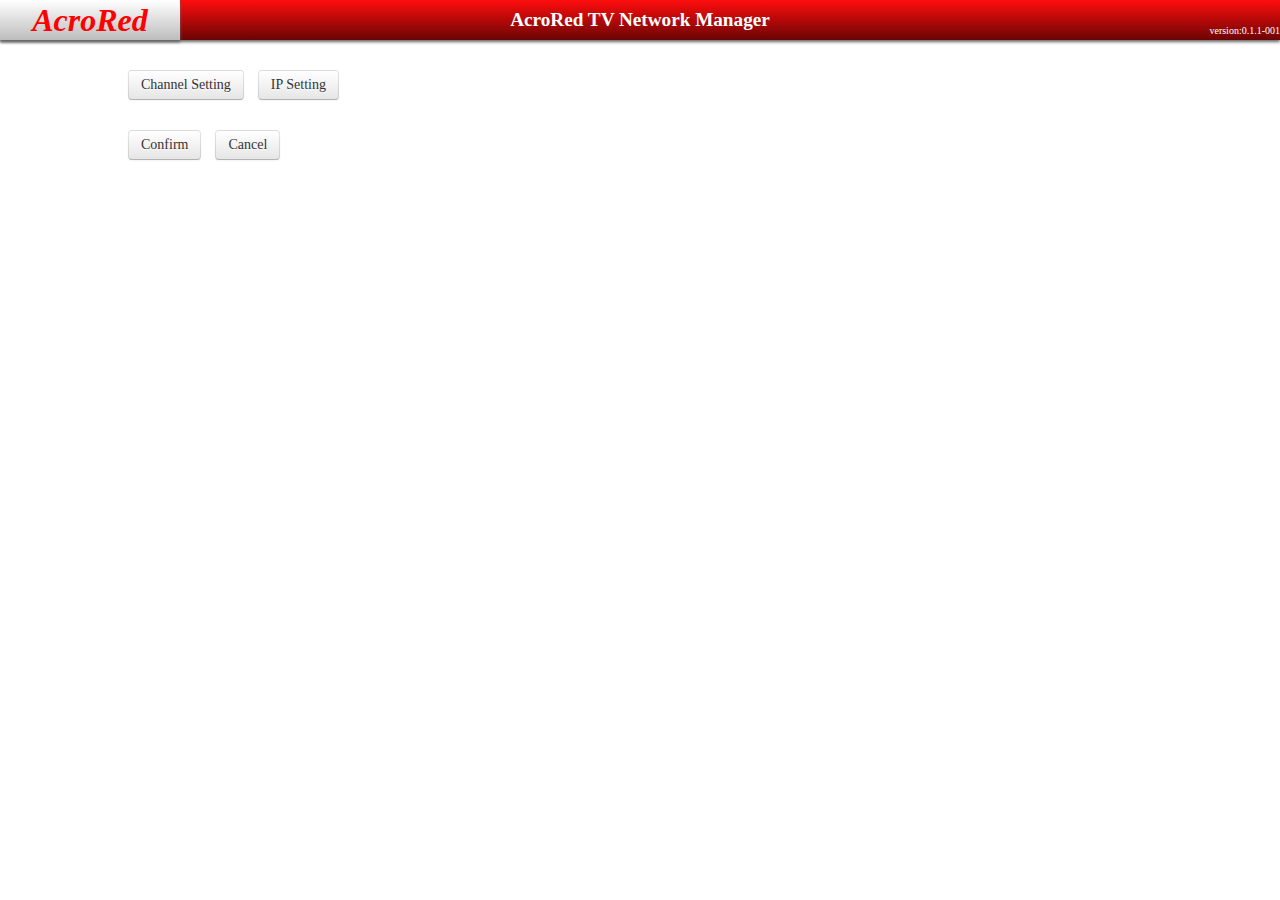
==== index.html @ 599c3fb5 "IP Setting，有LIST功能，尚未完成全部" ====
<!DOCTYPE html>
<!--
To change this license header, choose License Headers in Project Properties.
To change this template file, choose Tools | Templates
and open the template in the editor.
-->
<html>
    <head>
        <title>Relay Setting</title>
        <meta charset="UTF-8">
        <meta name="viewport" content="width=device-width, initial-scale=1.0">
        <script src="js/jquery-1.7.2.min.js"></script>
        <script src="js/jquery.blockUI.js"></script>
        <script src="js/relay_index.js"></script>
        <link href="css/index.css" rel="stylesheet">
    </head>
    <body>
        <div id="div_relay_create_control">                
            <div style="position: absolute; z-index:3; left: 0px; top:0px; width: 180px; height: 40px; font-style:italic; font-weight:900; font-size:xx-large; color:red; text-align:center; line-height:40px; background-image: linear-gradient( to bottom , #FFFFFF 0%, #BDBDBD 100%); box-shadow: #666 0px 2px 3px;">
                AcroRed
            </div>

            <div style=" position: absolute; z-index:2; left: 0px; top:0px; width: 100%; height: 40px; color: white; text-align:center; line-height:40px; font-size:larger; font-weight:600; background-image: linear-gradient( to bottom , #FF0D0D 0%, #6B0404 100%); box-shadow: #666 0px 2px 3px;">
                AcroRed TV Network Manager
            </div>

            <div style="position: absolute; left: 80%; top:25px; width: 20%; height: 10px; z-index:4; font-size:10px; color:white; text-align:right;">
                version:0.1.1-001
            </div> 
        </div>
        <div id="div_option">
            <a id="a_btn_channel_setting" href="#" class="btn-light">Channel Setting</a>
            <a id="a_btn_ip_setting" style="margin-left: 10px" href="#" class="btn-light">IP Setting</a>
        </div>
        <div id="div_relay_control">
            <div id="div_relay_table">
                <table id="table_relay" style="width:100%; position: relative">
                    <tr>
                        <th width="40%">Source</th>
                        <th width="40%">Destination</th>		
                        <th width="20%">Action</th>
                    </tr>               
                </table>
            </div>
            <div id="div_control_table">
                <label>Source : </label>
                <input id="Source"  style="height: 20px;width: 180px" class="inputs" value="" type="text">
                <label style="margin-left: 10px;">Port : </label>
                <input id="Port" style="height: 20px;width: 60px" class="inputs" value="" type="text">
                <label style="margin-left: 10px;">Channel Name : </label>
                <input id="ChannelName" style="height: 20px;width: 100px" class="inputs" value="" type="text">
                <a id="btn_create" style="margin-left: 10px" href="#" class="btn-light"  onclick="$('#h1_header').text('Channel 01'); hPlayer.play({ stream: 'http://192.168.94.205:8090/channel01'}); return false">Create</a>
                <a id="btn_refresh" style="position: absolute; right: 0" href="#" class="btn-light">Refresh</a>
            </div>
        </div>
        <div id="div_ip_control">
            <div id="div_ip_field">            
            </div>
            <div style="margin-top: 10px">
                <a id="btn_ip_confirm" href="#" class="btn-light">Confirm</a>
                <a style="margin-left: 10px" id="btn_ip_cancel" href="#" class="btn-light">Cancel</a>
            </div>
        </div>
        <script type="text/javascript">
            action_Relay = Relay.createNew();        
            action_Relay.getRelayList();
            init();
        </script>
    </body>
</html>
---- css/index.css ----
html, body{
    margin:0;
    padding:0;
    min-width: 1024px; /* this is the important part*/
}
#div_relay_create_control{position: relative;height: 50px;width: 100%;}
#div_option{margin: 20px auto; width: 1024px; height: 40px}
#div_relay_control{display: none; margin: 20px auto; width: 1024px}
#div_ip_control{margin: 20px auto; width: 1024px}
/*#div_relay_table{margin: 20px auto; width: 1024px}*/
/*#div_control_table{position: relative;margin: 20px auto; width: 1024px}*/
a {text-decoration: none;}
.btn-dark {
    display: inline-block;
    padding: 4px 12px;
    margin-bottom: 0;
    font-size: 14px;
    line-height: 20px;
    text-align: center;
    text-shadow: 0 1px 1px rgba(255, 255, 255, 0.75);
    vertical-align: middle;
    cursor: pointer;
    color: #ffffff;
    text-shadow: 0 -1px 0 rgba(0, 0, 0, 0.25);
    background-color: #363636;
    background-image: -moz-linear-gradient(top, #444444, #222222);
    background-image: -webkit-gradient(linear, 0 0, 0 100%, from(#444444), to(#222222));
    background-image: -webkit-linear-gradient(top, #444444, #222222);
    background-image: -o-linear-gradient(top, #444444, #222222);
    background-image: linear-gradient(to bottom, #444444, #222222);
    background-repeat: repeat-x;
    border-color: #222222 #222222 #000000;
    border-color: rgba(0, 0, 0, 0.1) rgba(0, 0, 0, 0.1) rgba(0, 0, 0, 0.25);
    filter: progid:DXImageTransform.Microsoft.gradient(startColorstr='#ff444444', endColorstr='#ff222222', GradientType=0);
    filter: progid:DXImageTransform.Microsoft.gradient(enabled=false);
    -webkit-border-radius: 4px;
    -moz-border-radius: 4px;
    border-radius: 4px;
    -webkit-box-shadow: inset 0 1px 0 rgba(255, 255, 255, 0.2), 0 1px 2px rgba(0, 0, 0, 0.05);
    -moz-box-shadow: inset 0 1px 0 rgba(255, 255, 255, 0.2), 0 1px 2px rgba(0, 0, 0, 0.05);
    box-shadow: inset 0 1px 0 rgba(255, 255, 255, 0.2), 0 1px 2px rgba(0, 0, 0, 0.05);
}
.btn-light {
    display: inline-block;
    padding: 4px 12px;
    margin-bottom: 0;
    font-size: 14px;
    line-height: 20px;
    color: #333333;
    text-align: center;
    text-shadow: 0 1px 1px rgba(255, 255, 255, 0.75);
    vertical-align: middle;
    cursor: pointer;
    background-color: #f5f5f5;
    background-image: -moz-linear-gradient(top, #ffffff, #e6e6e6);
    background-image: -webkit-gradient(linear, 0 0, 0 100%, from(#ffffff), to(#e6e6e6));
    background-image: -webkit-linear-gradient(top, #ffffff, #e6e6e6);
    background-image: -o-linear-gradient(top, #ffffff, #e6e6e6);
    background-image: linear-gradient(to bottom, #ffffff, #e6e6e6);
    background-repeat: repeat-x;
    border: 1px solid #cccccc;
    border-color: #e6e6e6 #e6e6e6 #bfbfbf;
    border-color: rgba(0, 0, 0, 0.1) rgba(0, 0, 0, 0.1) rgba(0, 0, 0, 0.25);
    border-bottom-color: #b3b3b3;
    -webkit-border-radius: 4px;
    -moz-border-radius: 4px;
    border-radius: 4px;
    filter: progid:DXImageTransform.Microsoft.gradient(startColorstr='#ffffffff', endColorstr='#ffe6e6e6', GradientType=0);
    filter: progid:DXImageTransform.Microsoft.gradient(enabled=false);
    -webkit-box-shadow: inset 0 1px 0 rgba(255, 255, 255, 0.2), 0 1px 2px rgba(0, 0, 0, 0.05);
    -moz-box-shadow: inset 0 1px 0 rgba(255, 255, 255, 0.2), 0 1px 2px rgba(0, 0, 0, 0.05);
    box-shadow: inset 0 1px 0 rgba(255, 255, 255, 0.2), 0 1px 2px rgba(0, 0, 0, 0.05);
}
input[type="text"]{    
    background-color: #ffffff;
    border: 1px solid #cccccc;
    -webkit-box-shadow: inset 0 1px 1px rgba(0, 0, 0, 0.075);
    -moz-box-shadow: inset 0 1px 1px rgba(0, 0, 0, 0.075);
    box-shadow: inset 0 1px 1px rgba(0, 0, 0, 0.075);
    -webkit-transition: border linear 0.2s, box-shadow linear 0.2s;
    -moz-transition: border linear 0.2s, box-shadow linear 0.2s;
    -o-transition: border linear 0.2s, box-shadow linear 0.2s;
    transition: border linear 0.2s, box-shadow linear 0.2s;
}
.iptext{width: 180px; height: 20px}
table, th, td {
    border: 1px solid black;
    border-collapse: collapse;
}
th, td {
    padding: 5px;
}
table tr:nth-child(even) {
    background-color: #eee;
}
table tr:nth-child(odd) {
   background-color:#fff;
}
@media screen and (-webkit-min-device-pixel-ratio:0) {  /*safari and chrome*/
    select {
        width:120px;
        height:30px;
        line-height:30px;
        background:#f4f4f4;
    } 
}
select::-moz-focus-inner { /*Remove button padding in FF*/ 
    border: 0;
    padding: 0;
}
@-moz-document url-prefix() { /* targets Firefox only */
    select {
        padding: 15px 0!important;
    }
}        
@media screen\0 { /* IE Hacks: targets IE 8, 9 and 10 */        
    select {
        height:30px;
        line-height:30px;
    }     
}
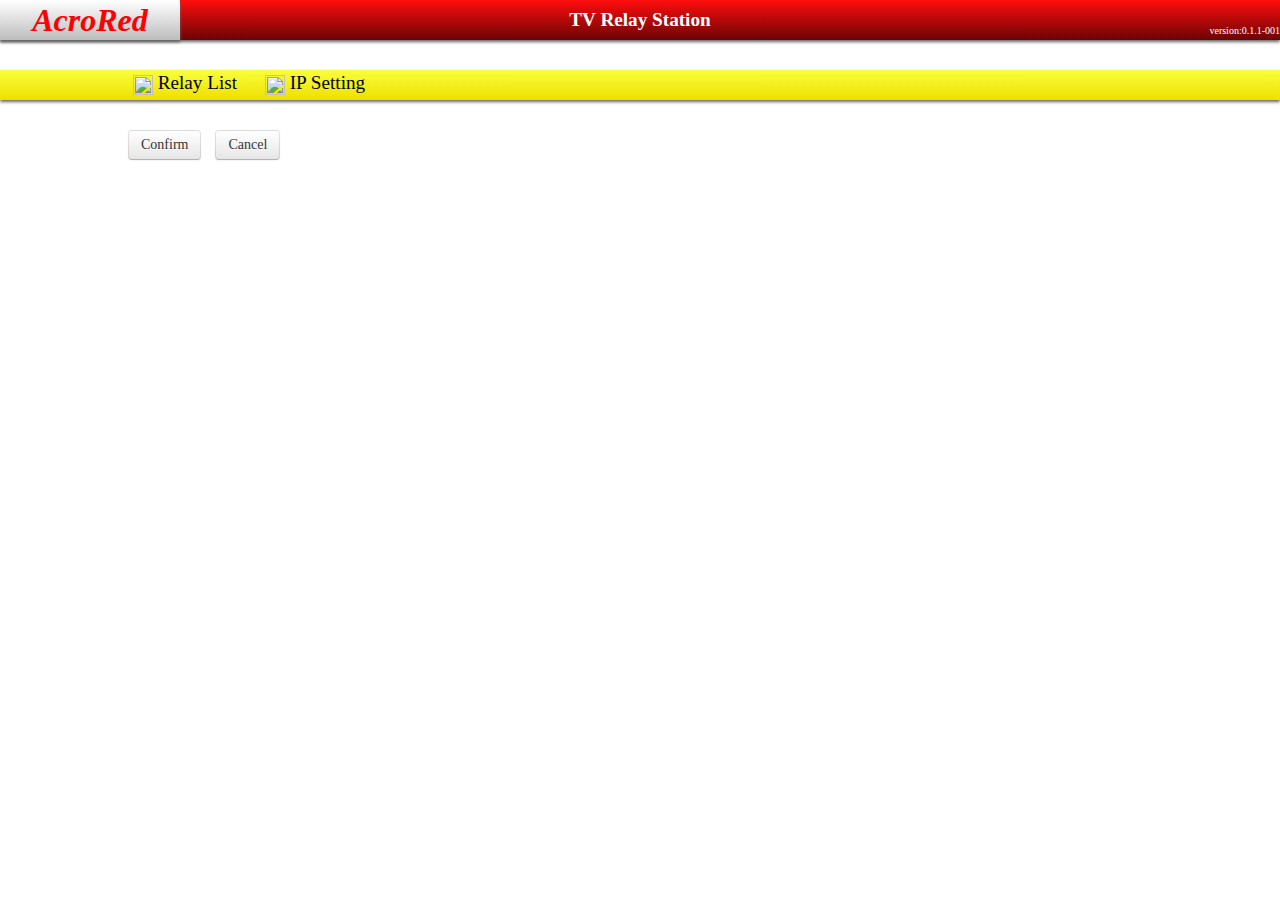
==== commit 386525af: "IP Setting，有LIST功能，設定功能" ====
--- a/index.html
+++ b/index.html
@@ -6,12 +6,13 @@
 -->
 <html>
     <head>
-        <title>Relay Setting</title>
+        <title>AcroRed TV Relay Station</title>
         <meta charset="UTF-8">
         <meta name="viewport" content="width=device-width, initial-scale=1.0">
         <script src="js/jquery-1.7.2.min.js"></script>
         <script src="js/jquery.blockUI.js"></script>
         <script src="js/relay_index.js"></script>
+        <script src="js/tvcloud.js"></script>
         <link href="css/index.css" rel="stylesheet">
     </head>
     <body>
@@ -21,24 +22,50 @@
             </div>
 
             <div style=" position: absolute; z-index:2; left: 0px; top:0px; width: 100%; height: 40px; color: white; text-align:center; line-height:40px; font-size:larger; font-weight:600; background-image: linear-gradient( to bottom , #FF0D0D 0%, #6B0404 100%); box-shadow: #666 0px 2px 3px;">
-                AcroRed TV Network Manager
+                TV Relay Station
             </div>
 
             <div style="position: absolute; left: 80%; top:25px; width: 20%; height: 10px; z-index:4; font-size:10px; color:white; text-align:right;">
                 version:0.1.1-001
             </div> 
+            
         </div>
-        <div id="div_option">
-            <a id="a_btn_channel_setting" href="#" class="btn-light">Channel Setting</a>
-            <a id="a_btn_ip_setting" style="margin-left: 10px" href="#" class="btn-light">IP Setting</a>
+        <div id="div_option" >
+            <div style="position: absolute; z-index:2; left: 0px; width: 100%; height: 30px; background-image: linear-gradient( to bottom , #F8FF3B 0%, #EFDF00 100%); box-shadow: #666 0px 2px 3px;">	
+            </div>
+            <div id="rl" style="position: absolute; z-index:2; left: 120px; width: 130px; height: 30px; text-align:center; line-height:25px; font-size: larger;" onmouseover="mouseon_b('rl');" onmouseout="mouseout_b('rl');">
+                <img src="img/list.jpg" height="20" width="20" align="center" /> Relay List
+            </div>             
+
+            <div id="ise" style="position: absolute; z-index:2; left: 250px; width: 130px; height: 30px; text-align:center; line-height:25px; font-size: larger;" onmouseover="mouseon_b('ise');" onmouseout="mouseout_b('ise');">
+                <img src="img/socket.png" height="20" width="20" align="center" /> IP Setting
+            </div>
+
+            <!--<div id="ss" style="position: absolute; z-index:2; left: 380px; width: 130px; height: 30px; text-align:center; line-height:25px; font-size: larger;" onmouseover="mouseon_b('ss');" onmouseout="mouseout_b('ss');">
+        	<img src="img/config.png" height="20" width="20" align="center" /> Sys. Setup
+            </div>
+    
+            <div id="per" style="position: absolute; z-index:2; left: 510px; width: 150px; height: 30px; text-align:center; line-height:25px; font-size: larger;" onmouseover="mouseon_b('per');" onmouseout="mouseout_b('per');">
+                <img src="img/performance.png" height="20" width="20" align="center" /> Performance
+            </div>
+
+            <div id="el" style="position: absolute; z-index:2; left: 660px; width: 130px; height: 30px; text-align:center; line-height:25px; font-size: larger;" onmouseover="mouseon_b('el');" onmouseout="mouseout_b('el');">
+                <img src="img/log.png" height="20" width="20" align="center" /> Event Log.
+            </div>
+
+            <div id="lo" style="position: absolute; z-index:2; left: 790px; width: 100px; height: 30px; text-align:center; line-height:25px; font-size: larger;" onmouseover="mouseon_b('lo');" onmouseout="mouseout_b('lo');">
+                <img src="img/logout-512.png" height="20" width="20" align="center" /> Logout
+            </div>-->                           
         </div>
         <div id="div_relay_control">
             <div id="div_relay_table">
-                <table id="table_relay" style="width:100%; position: relative">
+                <table id="table_relay" style="width: 100%">
                     <tr>
-                        <th width="40%">Source</th>
-                        <th width="40%">Destination</th>		
-                        <th width="20%">Action</th>
+                        <th width="3%"></th>
+                        <th width="35%">Source</th>
+                        <th width="35%">Destination</th>
+                        <th width="10%">Status</th>
+                        <th width="17%">Action</th>
                     </tr>               
                 </table>
             </div>
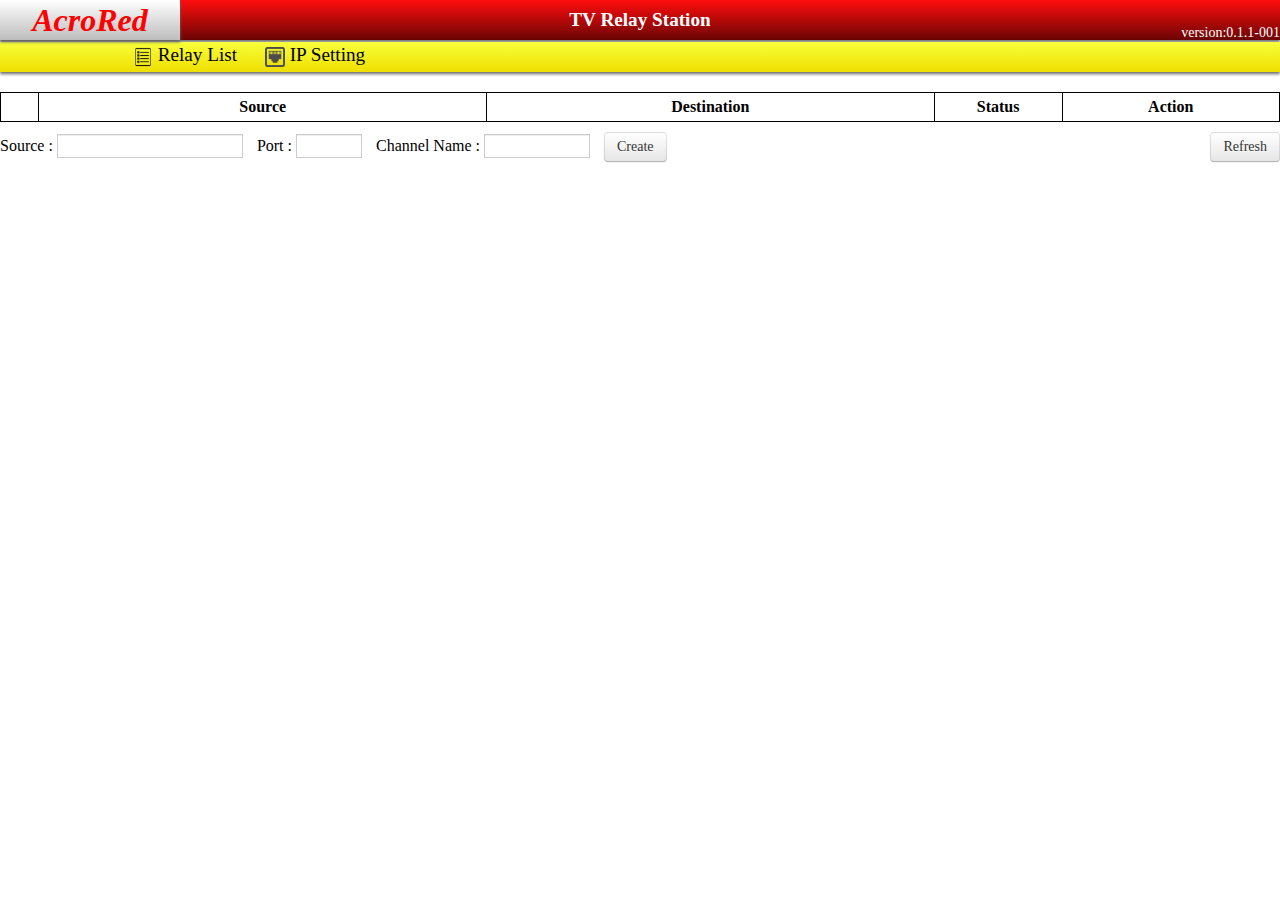
==== commit d105ed51: "IP Setting，List，修改功能完成" ====
--- a/index.html
+++ b/index.html
@@ -25,7 +25,7 @@
                 TV Relay Station
             </div>
 
-            <div style="position: absolute; left: 80%; top:25px; width: 20%; height: 10px; z-index:4; font-size:10px; color:white; text-align:right;">
+            <div style="position: absolute; left: 80%; top:25px; width: 20%; height: 10px; z-index:4; font-size:14px; color:white; text-align:right;">
                 version:0.1.1-001
             </div> 
             
--- a/css/index.css
+++ b/css/index.css
@@ -3,12 +3,12 @@
     padding:0;
     min-width: 1024px; /* this is the important part*/
 }
-#div_relay_create_control{position: relative;height: 50px;width: 100%;}
-#div_option{margin: 20px auto; width: 1024px; height: 40px}
-#div_relay_control{display: none; margin: 20px auto; width: 1024px}
-#div_ip_control{margin: 20px auto; width: 1024px}
-/*#div_relay_table{margin: 20px auto; width: 1024px}*/
-/*#div_control_table{position: relative;margin: 20px auto; width: 1024px}*/
+#div_relay_create_control{position: relative;height: 42px;width: 100%;}
+#div_option{position: relative;height: 50px;width: 100%;}
+#div_relay_control{position: relative; width: 100%}
+#div_ip_control{position: relative; width: 100%}
+/*#div_relay_table{margin: 20px auto;width: 1024px}*/
+#div_control_table{margin-top: 10px}
 a {text-decoration: none;}
 .btn-dark {
     display: inline-block;
@@ -119,3 +119,7 @@
         line-height:30px;
     }     
 }
+
+legend {
+  color:blue;
+}
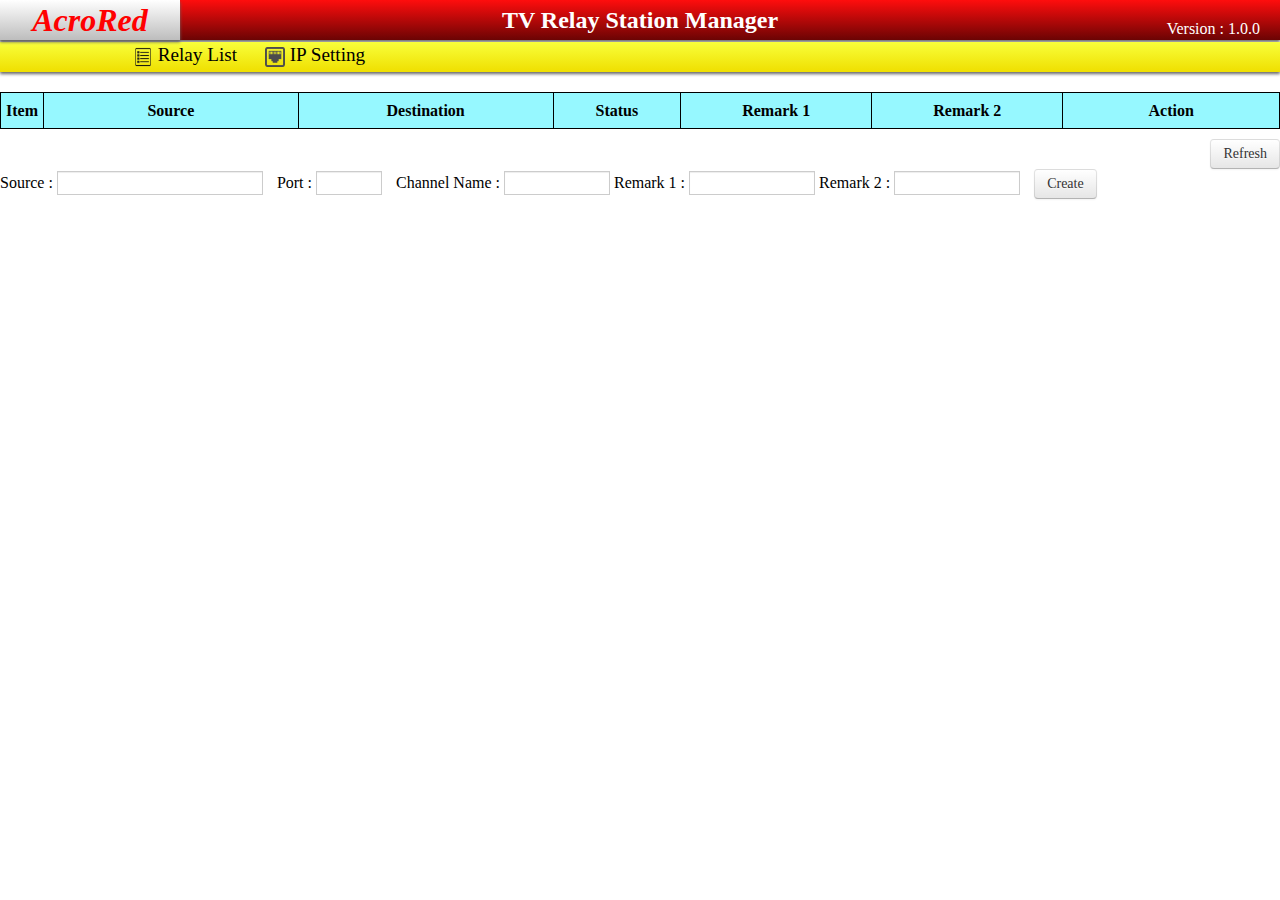
==== commit b4f2135e: "依照需求調整版面" ====
--- a/index.html
+++ b/index.html
@@ -21,12 +21,12 @@
                 AcroRed
             </div>
 
-            <div style=" position: absolute; z-index:2; left: 0px; top:0px; width: 100%; height: 40px; color: white; text-align:center; line-height:40px; font-size:larger; font-weight:600; background-image: linear-gradient( to bottom , #FF0D0D 0%, #6B0404 100%); box-shadow: #666 0px 2px 3px;">
-                TV Relay Station
+            <div style=" position: absolute; z-index:2; left: 0px; top:0px; width: 100%; height: 40px; color: white; text-align:center; line-height:40px; font-size:x-large; font-weight:600; background-image: linear-gradient( to bottom , #FF0D0D 0%, #6B0404 100%); box-shadow: #666 0px 2px 3px;">
+                TV Relay Station Manager
             </div>
 
-            <div style="position: absolute; left: 80%; top:25px; width: 20%; height: 10px; z-index:4; font-size:14px; color:white; text-align:right;">
-                version:0.1.1-001
+            <div style="position: absolute; right: 20px; top:20px;  height: 10px; z-index:4; font-size:16px; color:white; text-align:right;">
+                Version : 1.0.0
             </div> 
             
         </div>
@@ -61,23 +61,35 @@
             <div id="div_relay_table">
                 <table id="table_relay" style="width: 100%">
                     <tr>
-                        <th width="3%"></th>
-                        <th width="35%">Source</th>
-                        <th width="35%">Destination</th>
+                        <th width="3%">Item</th>                        
+                        <th width="20%">Source</th>
+                        <th width="20%">Destination</th>
                         <th width="10%">Status</th>
+                        <th width="15%">Remark 1</th>
+                        <th width="15%">Remark 2</th>                        
                         <th width="17%">Action</th>
                     </tr>               
                 </table>
             </div>
-            <div id="div_control_table">
+            <div id="div_control_table" style="position: relative">  
+                <div style="position: relative;margin-top: 10px" >
+                    <div style="position: absolute; right: 0px">
+                        <a id="btn_refresh"  href="#" class="btn-light">Refresh</a>
+                    </div>
+                <div style="position: absolute; margin-top: 30px">
                 <label>Source : </label>
-                <input id="Source"  style="height: 20px;width: 180px" class="inputs" value="" type="text">
+                <input id="Source"  style="height: 20px;width: 200px" class="inputs" value="" type="text">
                 <label style="margin-left: 10px;">Port : </label>
                 <input id="Port" style="height: 20px;width: 60px" class="inputs" value="" type="text">
                 <label style="margin-left: 10px;">Channel Name : </label>
                 <input id="ChannelName" style="height: 20px;width: 100px" class="inputs" value="" type="text">
+                <label>Remark 1 : </label>
+                <input id="Remark1"  style="height: 20px;width: 120px" class="inputs" value="" type="text">
+                <label>Remark 2 : </label>
+                <input id="Remark2"  style="height: 20px;width: 120px" class="inputs" value="" type="text">
                 <a id="btn_create" style="margin-left: 10px" href="#" class="btn-light"  onclick="$('#h1_header').text('Channel 01'); hPlayer.play({ stream: 'http://192.168.94.205:8090/channel01'}); return false">Create</a>
-                <a id="btn_refresh" style="position: absolute; right: 0" href="#" class="btn-light">Refresh</a>
+                </div>
+                </div>
             </div>
         </div>
         <div id="div_ip_control">
--- a/css/index.css
+++ b/css/index.css
@@ -87,13 +87,20 @@
     border: 1px solid black;
     border-collapse: collapse;
 }
-th, td {
+th{    
+     background: #96f8ff;
+    font-weight:bolder;
+    height: 25px;
+}
+th, td {    
+   
+    font-family:"Times New Roman";
     padding: 5px;
 }
-table tr:nth-child(even) {
+table tr:nth-child(odd) {
     background-color: #eee;
 }
-table tr:nth-child(odd) {
+table tr:nth-child(even) {
    background-color:#fff;
 }
 @media screen and (-webkit-min-device-pixel-ratio:0) {  /*safari and chrome*/
@@ -121,5 +128,9 @@
 }
 
 legend {
-  color:blue;
+    color:blue;
 }
+
+.div_fieldcontent{
+    margin-left: 40px
+}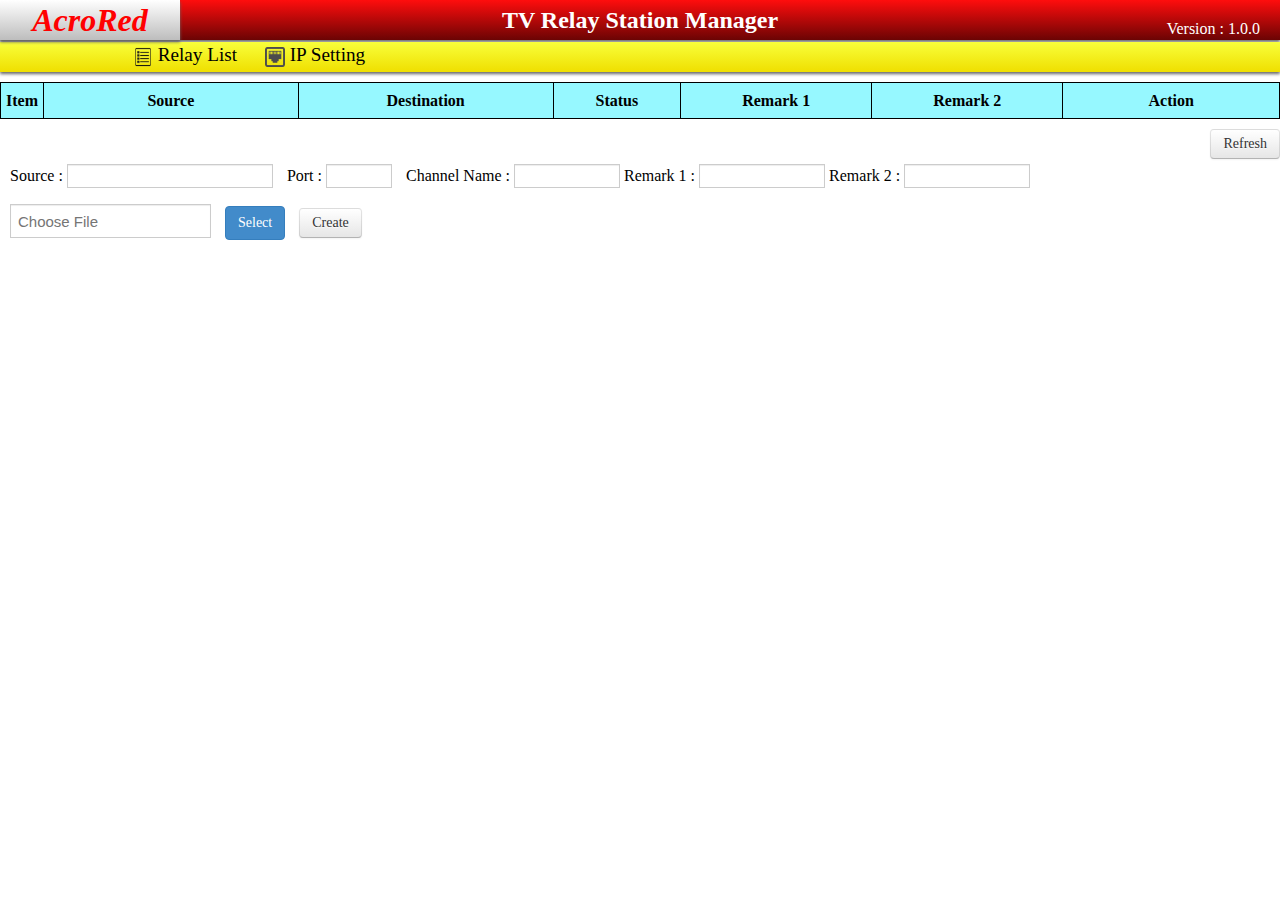
==== commit 8b10af86: "大量建置，剛開始撰寫" ====
--- a/index.html
+++ b/index.html
@@ -11,33 +11,36 @@
         <meta name="viewport" content="width=device-width, initial-scale=1.0">
         <script src="js/jquery-1.7.2.min.js"></script>
         <script src="js/jquery.blockUI.js"></script>
-        <script src="js/relay_index.js"></script>
+        <script src="js/Structure.js"></script>
+        <script src="js/RelayAjax.js"></script>
+        <script src="js/HtmlCreate.js"></script>
+        <script src="js/RelayUI.js"></script>
         <script src="js/tvcloud.js"></script>
         <link href="css/index.css" rel="stylesheet">
     </head>
     <body>
         <div id="div_relay_create_control">                
-            <div style="position: absolute; z-index:3; left: 0px; top:0px; width: 180px; height: 40px; font-style:italic; font-weight:900; font-size:xx-large; color:red; text-align:center; line-height:40px; background-image: linear-gradient( to bottom , #FFFFFF 0%, #BDBDBD 100%); box-shadow: #666 0px 2px 3px;">
+            <div class="Logo">
                 AcroRed
             </div>
 
-            <div style=" position: absolute; z-index:2; left: 0px; top:0px; width: 100%; height: 40px; color: white; text-align:center; line-height:40px; font-size:x-large; font-weight:600; background-image: linear-gradient( to bottom , #FF0D0D 0%, #6B0404 100%); box-shadow: #666 0px 2px 3px;">
+            <div class="Header">
                 TV Relay Station Manager
             </div>
 
-            <div style="position: absolute; right: 20px; top:20px;  height: 10px; z-index:4; font-size:16px; color:white; text-align:right;">
+            <div class="Version">
                 Version : 1.0.0
             </div> 
             
         </div>
         <div id="div_option" >
-            <div style="position: absolute; z-index:2; left: 0px; width: 100%; height: 30px; background-image: linear-gradient( to bottom , #F8FF3B 0%, #EFDF00 100%); box-shadow: #666 0px 2px 3px;">	
+            <div class="OptionBar">	
             </div>
-            <div id="rl" style="position: absolute; z-index:2; left: 120px; width: 130px; height: 30px; text-align:center; line-height:25px; font-size: larger;" onmouseover="mouseon_b('rl');" onmouseout="mouseout_b('rl');">
+            <div id="rl" onmouseover="mouseon_b('rl');" onmouseout="mouseout_b('rl');">
                 <img src="img/list.jpg" height="20" width="20" align="center" /> Relay List
             </div>             
 
-            <div id="ise" style="position: absolute; z-index:2; left: 250px; width: 130px; height: 30px; text-align:center; line-height:25px; font-size: larger;" onmouseover="mouseon_b('ise');" onmouseout="mouseout_b('ise');">
+            <div id="ise" onmouseover="mouseon_b('ise');" onmouseout="mouseout_b('ise');">
                 <img src="img/socket.png" height="20" width="20" align="center" /> IP Setting
             </div>
 
@@ -71,24 +74,32 @@
                     </tr>               
                 </table>
             </div>
-            <div id="div_control_table" style="position: relative">  
-                <div style="position: relative;margin-top: 10px" >
+            <div id="div_control_table">  
+                <div style="position: relative;top: 10px" >
                     <div style="position: absolute; right: 0px">
                         <a id="btn_refresh"  href="#" class="btn-light">Refresh</a>
                     </div>
-                <div style="position: absolute; margin-top: 30px">
-                <label>Source : </label>
-                <input id="Source"  style="height: 20px;width: 200px" class="inputs" value="" type="text">
-                <label style="margin-left: 10px;">Port : </label>
-                <input id="Port" style="height: 20px;width: 60px" class="inputs" value="" type="text">
-                <label style="margin-left: 10px;">Channel Name : </label>
-                <input id="ChannelName" style="height: 20px;width: 100px" class="inputs" value="" type="text">
-                <label>Remark 1 : </label>
-                <input id="Remark1"  style="height: 20px;width: 120px" class="inputs" value="" type="text">
-                <label>Remark 2 : </label>
-                <input id="Remark2"  style="height: 20px;width: 120px" class="inputs" value="" type="text">
-                <a id="btn_create" style="margin-left: 10px" href="#" class="btn-light"  onclick="$('#h1_header').text('Channel 01'); hPlayer.play({ stream: 'http://192.168.94.205:8090/channel01'}); return false">Create</a>
-                </div>
+                    <div style="position: absolute;left: 10px; top: 35px">
+                        <label>Source : </label>
+                        <input id="Source"  style="height: 20px;width: 200px" class="inputs" value="" type="text">
+                        <label style="margin-left: 10px;">Port : </label>
+                        <input id="Port" style="height: 20px;width: 60px" class="inputs" value="" type="text">
+                        <label style="margin-left: 10px;">Channel Name : </label>
+                        <input id="ChannelName" style="height: 20px;width: 100px" class="inputs" value="" type="text">
+                        <label>Remark 1 : </label>
+                        <input id="Remark1"  style="height: 20px;width: 120px" class="inputs" value="" type="text">
+                        <label>Remark 2 : </label>
+                        <input id="Remark2"  style="height: 20px;width: 120px" class="inputs" value="" type="text">                                              
+                    </div>
+                    <div style="position: absolute;left:10px; top: 75px">
+                        <input id="uploadFile" type="text" disabled="disabled" placeholder="Choose File">
+                        <div class="file-upload btn btn-primary" style="margin-left: 10px">    
+                            <span>Select</span>
+                            <br>
+                            <input id="file_test" accept=".csv" type="file" class="upload" />
+                        </div>
+                        <a id="btn_mass_create" style="margin-left: 10px" href="#" class="btn-light">Create</a>
+                    </div>
                 </div>
             </div>
         </div>
@@ -100,9 +111,10 @@
                 <a style="margin-left: 10px" id="btn_ip_cancel" href="#" class="btn-light">Cancel</a>
             </div>
         </div>
-        <script type="text/javascript">
-            action_Relay = Relay.createNew();        
-            action_Relay.getRelayList();
+        <div id="modal_update_progress_content">
+            
+        </div>
+        <script type="text/javascript">            
             init();
         </script>
     </body>
--- a/css/index.css
+++ b/css/index.css
@@ -3,12 +3,82 @@
     padding:0;
     min-width: 1024px; /* this is the important part*/
 }
+div.Logo{
+    position: absolute; 
+    z-index:3; 
+    left: 0px; 
+    top:0px; 
+    width: 180px; 
+    height: 40px; 
+    font-style:italic; 
+    font-weight:900; 
+    font-size:xx-large; 
+    color:red; 
+    text-align:center; 
+    line-height:40px; 
+    background-image: linear-gradient( to bottom , #FFFFFF 0%, #BDBDBD 100%); 
+    box-shadow: #666 0px 2px 3px;
+}
+div.Header{
+    position: absolute; 
+    z-index:2; 
+    left: 0px; 
+    top:0px; 
+    width: 100%; 
+    height: 40px; 
+    color: white; 
+    text-align:center; 
+    line-height:40px; 
+    font-size:x-large; 
+    font-weight:600; 
+    background-image: linear-gradient( to bottom , #FF0D0D 0%, #6B0404 100%); 
+    box-shadow: #666 0px 2px 3px;
+}
+div.Version{
+    position: absolute; 
+    right: 20px; 
+    top:20px;  
+    height: 10px; 
+    z-index:4; 
+    font-size:16px; 
+    color:white; 
+    text-align:right;
+}
+div.OptionBar{
+    position: absolute; 
+    z-index:2; 
+    left: 0px; 
+    width: 100%; 
+    height: 30px; 
+    background-image: linear-gradient( to bottom , #F8FF3B 0%, #EFDF00 100%);
+    box-shadow: #666 0px 2px 3px;
+}
+div#rl{
+    position: absolute; 
+    z-index:2; 
+    left: 120px; 
+    width: 130px; 
+    height: 30px; 
+    text-align:center; 
+    line-height:25px; 
+    font-size: larger;    
+}
+div#ise{
+    position: absolute; 
+    z-index:2; 
+    left: 250px; 
+    width: 130px; 
+    height: 30px; 
+    text-align:center; 
+    line-height:25px; 
+    font-size: larger;
+}
 #div_relay_create_control{position: relative;height: 42px;width: 100%;}
-#div_option{position: relative;height: 50px;width: 100%;}
+#div_option{position: relative;height: 40px;width: 100%;}
 #div_relay_control{position: relative; width: 100%}
 #div_ip_control{position: relative; width: 100%}
 /*#div_relay_table{margin: 20px auto;width: 1024px}*/
-#div_control_table{margin-top: 10px}
+/*#div_control_table{margin-top: 10px}*/
 a {text-decoration: none;}
 .btn-dark {
     display: inline-block;
@@ -133,4 +203,65 @@
 
 .div_fieldcontent{
     margin-left: 40px
+}
+
+.file-upload {
+    position: relative;
+    overflow: hidden;
+}
+.file-upload input.upload {
+    position: absolute;
+    top: 0;
+    right: 0;
+    margin: 0;
+    padding: 0;
+    font-size: 20px;
+    height: 30px;
+    cursor: pointer;
+    opacity: 0;
+    filter: alpha(opacity=0);
+}
+.btn 
+{
+display: inline-block;
+margin-bottom: 0;
+font-weight: normal;
+text-align: center;
+vertical-align: middle;
+cursor: pointer;
+background-image: none;
+border: 1px solid transparent;
+white-space: nowrap;
+padding: 6px 12px;
+font-size: 14px;
+line-height: 1.42857143;
+border-radius: 4px;
+-webkit-user-select: none;
+-moz-user-select: none;
+-ms-user-select: none;
+user-select: none;
+}
+.btn-primary {
+color: #fff;
+background-color: #428bca;
+border-color: #357ebd;
+}
+
+#uploadFile{
+    font-size: 15px; 
+    width: 195px;
+    height: 30px
+}
+
+input::-webkit-input-placeholder {
+    padding-left: 5px;
+}
+input::-moz-placeholder {
+    padding-left: 5px;
+}
+input:-moz-placeholder {   /* Older versions of Firefox */
+    padding-left: 5px;
+}
+input:-ms-input-placeholder { 
+    padding-left: 5px;
 }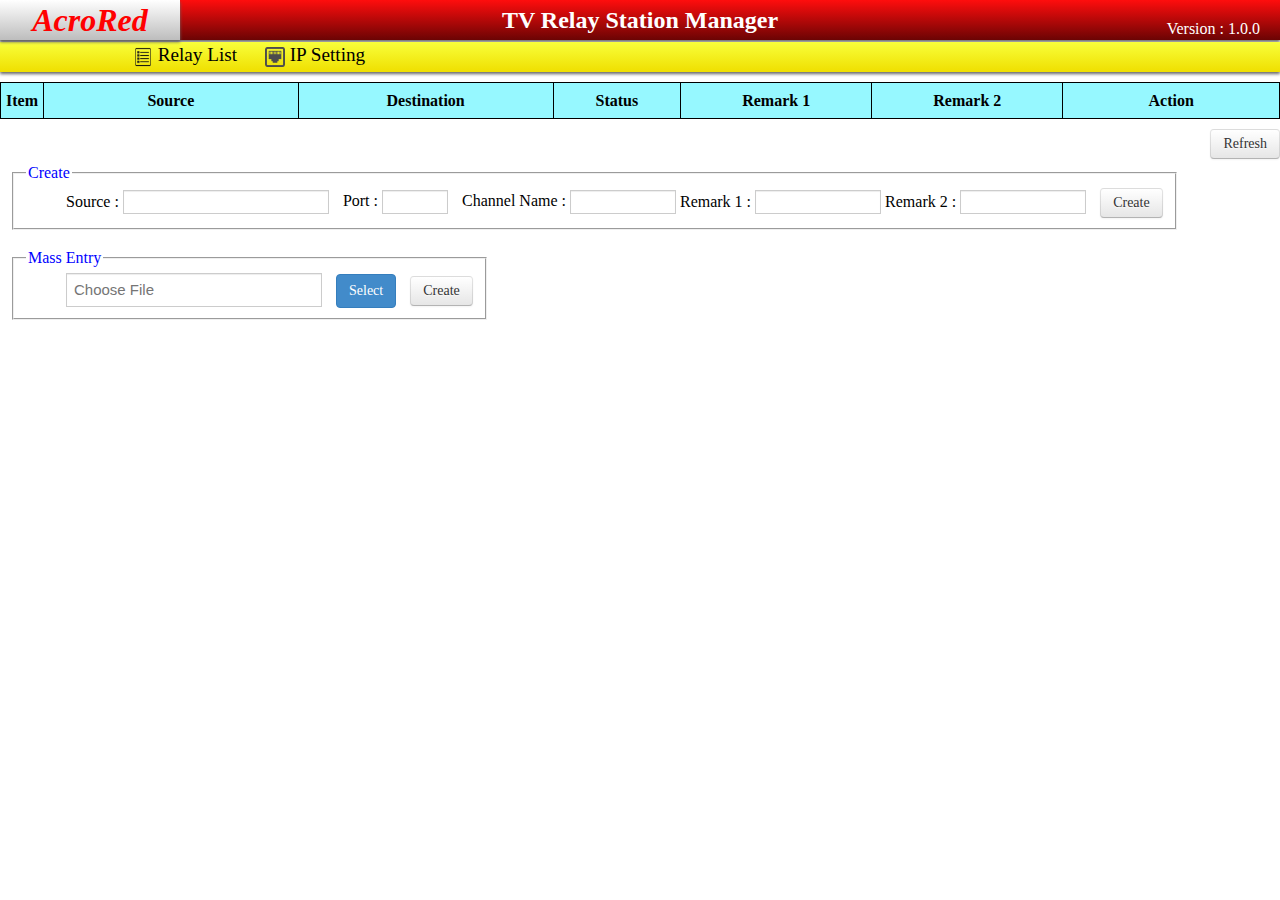
==== commit 97c9b18e: "大量建置，尚未完成，備份(2014.10.06)" ====
--- a/index.html
+++ b/index.html
@@ -9,14 +9,19 @@
         <title>AcroRed TV Relay Station</title>
         <meta charset="UTF-8">
         <meta name="viewport" content="width=device-width, initial-scale=1.0">
-        <script src="js/jquery-1.7.2.min.js"></script>
-        <script src="js/jquery.blockUI.js"></script>
-        <script src="js/Structure.js"></script>
-        <script src="js/RelayAjax.js"></script>
-        <script src="js/HtmlCreate.js"></script>
-        <script src="js/RelayUI.js"></script>
-        <script src="js/tvcloud.js"></script>
-        <link href="css/index.css" rel="stylesheet">
+        <script type='text/javascript' src="js/jquery-1.7.2.min.js"></script>
+        <script type='text/javascript' src='js/jquery-ui-1.11.1.min.js'></script>
+        <script type='text/javascript' src="js/jquery.simplemodal.js"></script>
+        <script type='text/javascript' src="js/jquery.blockUI.js"></script>
+        <script type='text/javascript' src="js/tvcloud.js"></script>
+        <script type='text/javascript' src="js/Structure.js"></script>
+        <script type='text/javascript' src="js/RelayAjax.js"></script>
+        <script type='text/javascript' src="js/HtmlCreate.js"></script>        
+        <script type='text/javascript' src="js/RelayUI.js"></script>        
+        <link type='text/css' href="css/index.css" rel="stylesheet">
+        <link type='text/css' href='css/jquery-ui.min.css' rel='stylesheet'/>
+        <link type='text/css' href='css/jquery-ui.structure.min.css' rel='stylesheet'/>
+        <link type='text/css' href='css/jquery-ui.theme.min.css' rel='stylesheet'/>
     </head>
     <body>
         <div id="div_relay_create_control">                
@@ -80,25 +85,36 @@
                         <a id="btn_refresh"  href="#" class="btn-light">Refresh</a>
                     </div>
                     <div style="position: absolute;left: 10px; top: 35px">
-                        <label>Source : </label>
-                        <input id="Source"  style="height: 20px;width: 200px" class="inputs" value="" type="text">
-                        <label style="margin-left: 10px;">Port : </label>
-                        <input id="Port" style="height: 20px;width: 60px" class="inputs" value="" type="text">
-                        <label style="margin-left: 10px;">Channel Name : </label>
-                        <input id="ChannelName" style="height: 20px;width: 100px" class="inputs" value="" type="text">
-                        <label>Remark 1 : </label>
-                        <input id="Remark1"  style="height: 20px;width: 120px" class="inputs" value="" type="text">
-                        <label>Remark 2 : </label>
-                        <input id="Remark2"  style="height: 20px;width: 120px" class="inputs" value="" type="text">                                              
+                        <fieldset>
+                            <legend>Create</legend>
+                            <div class="div_fieldcontent">
+                                <label>Source : </label>
+                                <input id="Source"  style="height: 20px;width: 200px" class="inputs" value="" type="text">
+                                <label style="margin-left: 10px;">Port : </label>
+                                <input id="Port" style="height: 20px;width: 60px" class="inputs" value="" type="text">
+                                <label style="margin-left: 10px;">Channel Name : </label>
+                                <input id="ChannelName" style="height: 20px;width: 100px" class="inputs" value="" type="text">
+                                <label>Remark 1 : </label>
+                                <input id="Remark1"  style="height: 20px;width: 120px" class="inputs" value="" type="text">
+                                <label>Remark 2 : </label>
+                                <input id="Remark2"  style="height: 20px;width: 120px" class="inputs" value="" type="text">
+                                <a id="btn_create" style="margin-left: 10px" href="#" class="btn-light">Create</a>
+                            </div>
+                        </fieldset>
                     </div>
-                    <div style="position: absolute;left:10px; top: 75px">
-                        <input id="uploadFile" type="text" disabled="disabled" placeholder="Choose File">
-                        <div class="file-upload btn btn-primary" style="margin-left: 10px">    
-                            <span>Select</span>
-                            <br>
-                            <input id="file_test" accept=".csv" type="file" class="upload" />
-                        </div>
-                        <a id="btn_mass_create" style="margin-left: 10px" href="#" class="btn-light">Create</a>
+                    <div style="position: absolute;left:10px; top: 120px">
+                        <fieldset>
+                            <legend>Mass Entry</legend>
+                            <div class="div_fieldcontent">
+                                <input id="uploadFile" type="text" disabled="disabled" placeholder="Choose File">
+                                <div class="file-upload btn btn-primary" style="margin-left: 10px">    
+                                    <span>Select</span>
+                                    <br>
+                                    <input id="file_mass_create" accept=".csv" type="file" class="upload" />
+                                </div>
+                                <a id="btn_mass_create" style="margin-left: 10px" href="#" class="btn-light">Create</a>
+                            </div>
+                        </fieldset>
                     </div>
                 </div>
             </div>
@@ -112,10 +128,28 @@
             </div>
         </div>
         <div id="modal_update_progress_content">
-            
+            <h3>Mass Entry</h3>
+            <div style="position: relative;top:5px;color: white">Progress : <div id="progressbar">
+                    <div class="progress-label"></div>                
+                </div>               
+            </div>
+            <div>
+                <div class="scrollit">
+                    <table  style="position: relative;top:20px;color: white">
+                        <tr>
+                            <th style="height: 15px" width="3%">Item</th>                        
+                            <th style="height: 15px" width="5%">Row</th>
+                            <th style="height: 15px" width="95%">Fail Result</th>                        
+                        </tr>      
+                    </table>
+                </div>
+            </div>
+            <div style="position: absolute;right: 10px;bottom: 10px">
+                <a id="closedialog" href="#" class="btn-light">Close</a>
+            </div>
         </div>
         <script type="text/javascript">            
-            init();
+            main();
         </script>
     </body>
 </html>
--- a/css/index.css
+++ b/css/index.css
@@ -249,7 +249,7 @@
 
 #uploadFile{
     font-size: 15px; 
-    width: 195px;
+    width: 250px;
     height: 30px
 }
 
@@ -264,4 +264,39 @@
 }
 input:-ms-input-placeholder { 
     padding-left: 5px;
+}
+
+#modal_update_progress_content {display:none;}
+
+/* Overlay */
+#simplemodal-overlay {background-color:#000;}
+
+/* Container */
+#simplemodal-container {height:400px; width:560px; color:#bbb; background-color:#333; border:4px solid #444; padding:12px;}
+#simplemodal-container .simplemodal-data {padding:8px;}
+/*#simplemodal-container a.modalCloseImg {background:url(../img/basic/x.png) no-repeat; width:25px; height:29px; display:inline; z-index:3200; position:absolute; top:-15px; right:-16px; cursor:pointer;}*/
+#simplemodal-container h3 {color:#84b8d9;}
+
+#progressbar
+{
+    position:absolute;
+    left: 100px;
+    width:400px; 
+    height: 25px;
+    top: -5px;
+}
+
+.progress-label 
+{
+    position: absolute;    
+    top: 2px;
+    font-weight: bold;
+    text-shadow: 1px 1px 0 #fff;
+    text-align: center;
+    width:400px;
+}
+
+.scrollit {
+    overflow:auto;
+    height:100px;
 }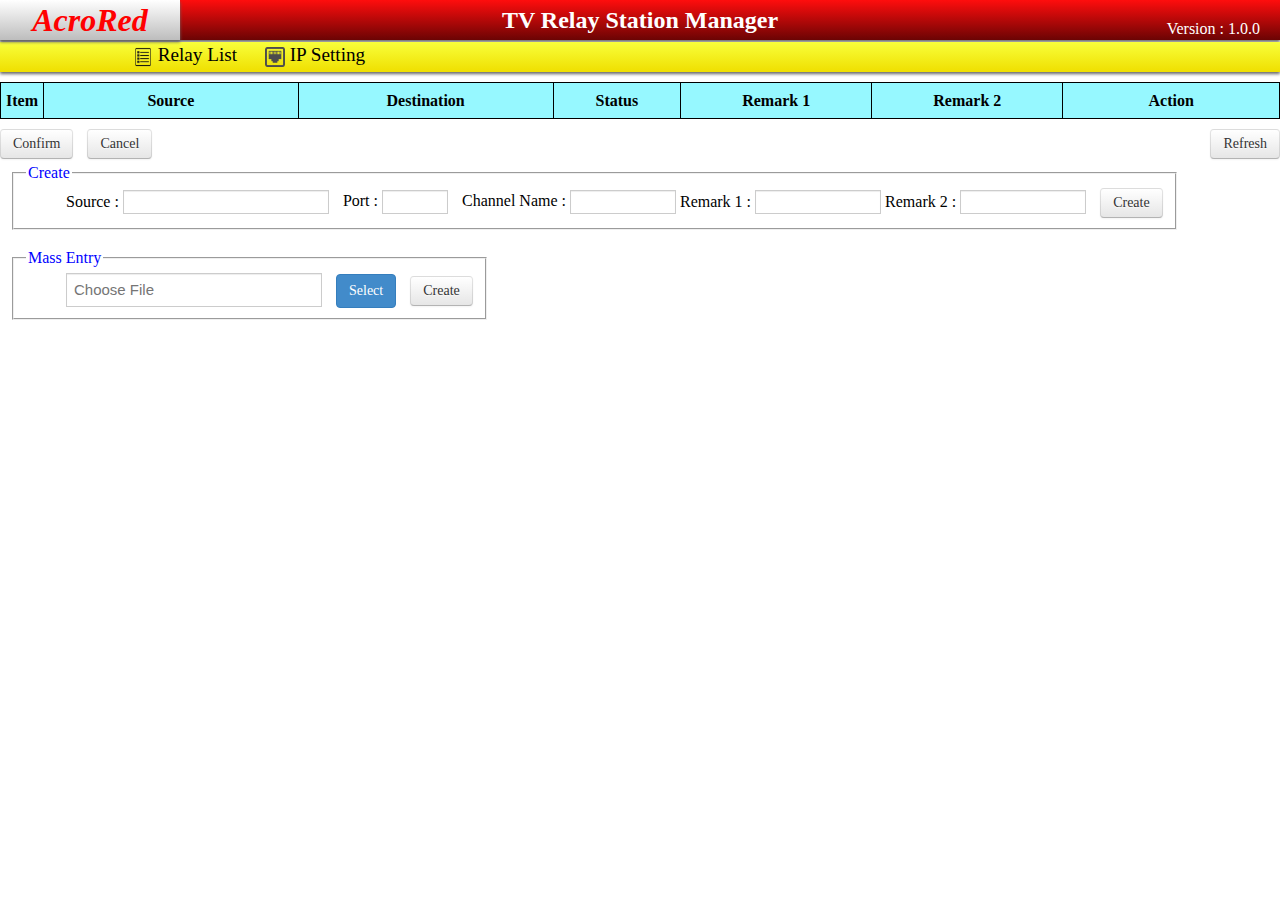
==== commit 1e82a8d7: "大量建置，尚未完成，將JS依照UI分成不同MODULE" ====
--- a/index.html
+++ b/index.html
@@ -17,6 +17,8 @@
         <script type='text/javascript' src="js/Structure.js"></script>
         <script type='text/javascript' src="js/RelayAjax.js"></script>
         <script type='text/javascript' src="js/HtmlCreate.js"></script>        
+        <script type='text/javascript' src="js/UIIPControl.js"></script>
+        <script type='text/javascript' src="js/UIRelayControl.js"></script>
         <script type='text/javascript' src="js/RelayUI.js"></script>        
         <link type='text/css' href="css/index.css" rel="stylesheet">
         <link type='text/css' href='css/jquery-ui.min.css' rel='stylesheet'/>
